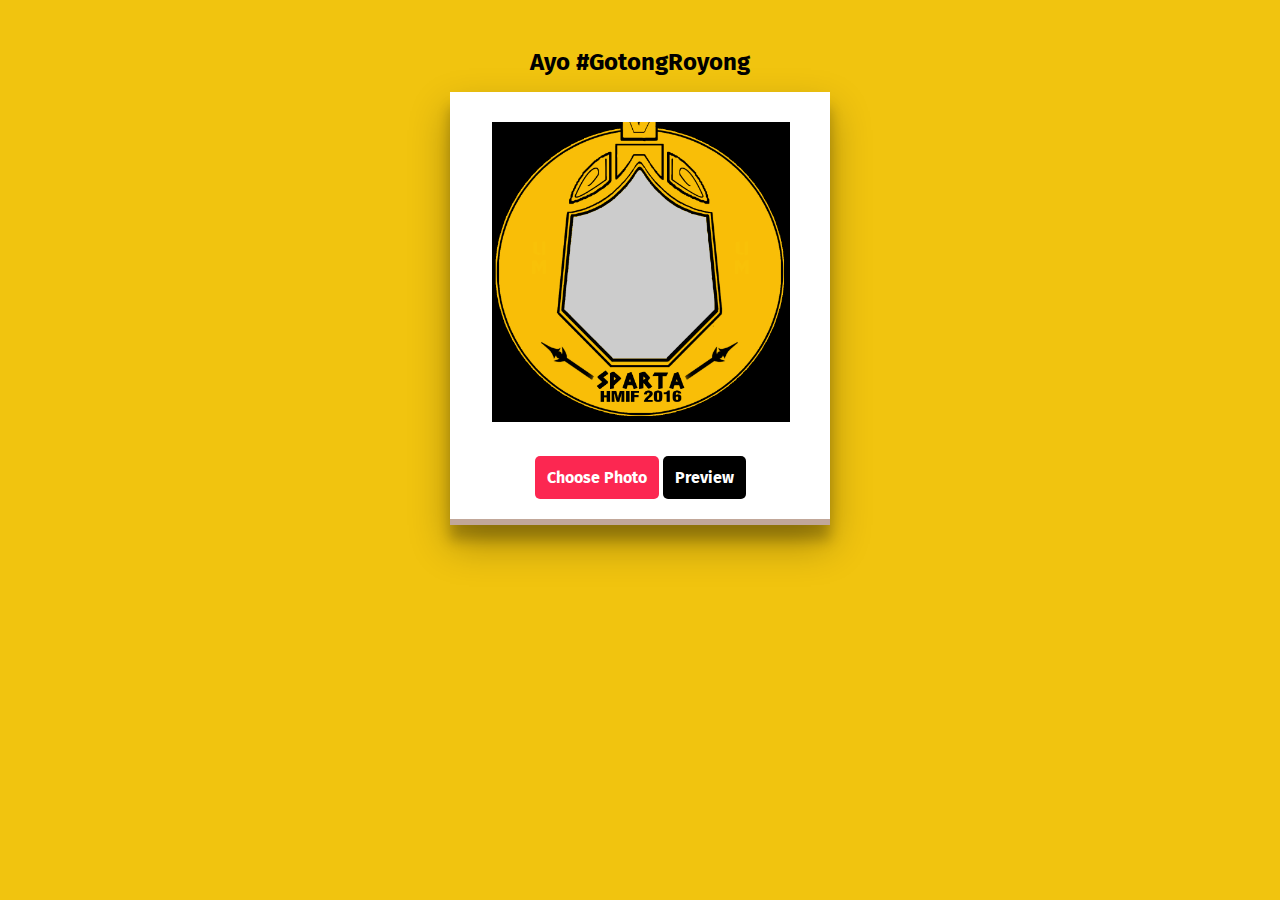
==== index.html @ 8eb80c85 "inital commit" ====
<!DOCTYPE html>
<html lang="en">
<head>
  <meta charset="UTF-8">
  <meta name="viewport" content="width=device-width, initial-scale=1.0">
  <meta http-equiv="X-UA-Compatible" content="ie=edge">
  <link href='https://fonts.googleapis.com/css?family=Fira+Sans:400,700' rel='stylesheet' type='text/css'>
  <link rel="icon" type="image/png" sizes="32x32" href="images/favicon-32x32.png">
  <link rel="icon" type="image/png" sizes="16x16" href="images/favicon-16x16.png">
  <link rel="stylesheet" href="css/croppie.css">
  <link rel="stylesheet" href="css/sweetalert.css">
  <link rel="stylesheet" href="css/app.css">
  <title>Frame SPARTA 2016</title>
</head>
<body>
  <h1 class="title">Ayo #GotongRoyong</h1>

  <div class="uploader">
    <canvas id="imageCanvas" class="image-canvas"></canvas>
    <div class="profile-pic-wrap">
        <div id="demo-basic"></div>
    </div>
    <div class="download-button">
      <input type="file" name="file" id="imageLoader" class="inputfile" />
      <label for="imageLoader">Choose Photo</label>
      <a class="basic-result button">Preview</a>
    </div>
  </div>

  <script src="js/jquery.js"></script>
  <script src="js/croppie.js"></script>
  <script src="js/sweetalert.min.js"></script>
  <script src="js/app.js"></script>
</body>
</html>
---- css/croppie.css ----
.croppie-container {
	padding: 30px;
}
.croppie-container .cr-image {
	z-index: -1;
	position: absolute;
	top: 0;
	left: 0;
	transform-origin: 0 0;
    max-width: none;
}

.croppie-container .cr-boundary {
	position: relative;
	overflow: hidden;
	margin: 0 auto;
	z-index: 1;
}

.croppie-container .cr-viewport {
	position: absolute;
	border: 2px solid #fff;
	margin: auto;
	top: 0;
	bottom: 0;
	right: 0;
	left: 0;
    box-shadow: 0 0 2000px 2000px rgba(0, 0, 0, 0.5);
	z-index: 0;
}
.croppie-container .cr-vp-circle {
	border-radius: 50%;
}
.croppie-container .cr-overlay {
	z-index: 1;
	position: absolute;
	cursor: move;
}
.croppie-container .cr-slider-wrap {
	width: 75%;
	margin: 0 auto;
	margin-top: 25px;
	text-align: center;
}
.croppie-result {
	position: relative; 
	overflow: hidden;
}
.croppie-result img {
	position: absolute;
}
.croppie-container .cr-image,
.croppie-container .cr-overlay, 
.croppie-container .cr-viewport {
  -webkit-transform: translateZ(0);
  -moz-transform: translateZ(0);
  -ms-transform: translateZ(0);
  transform: translateZ(0);
}

/*************************************/
/***** STYLING RANGE INPUT ***********/
/*************************************/
/*http://brennaobrien.com/blog/2014/05/style-input-type-range-in-every-browser.html */
/*************************************/

.cr-slider {
    -webkit-appearance: none;/*removes default webkit styles*/
    /*border: 1px solid white; *//*fix for FF unable to apply focus style bug */
    width: 300px;/*required for proper track sizing in FF*/
    max-width: 100%;
}
.cr-slider::-webkit-slider-runnable-track {
    width: 100%;
    height: 3px;
    background: rgba(0, 0, 0, 0.5);
    border: 0;
    border-radius: 3px;
}
.cr-slider::-webkit-slider-thumb {
    -webkit-appearance: none;
    border: none;
    height: 16px;
    width: 16px;
    border-radius: 50%;
    background: #ddd;
    margin-top: -6px;
}
.cr-slider:focus {
    outline: none;
}
/*
.cr-slider:focus::-webkit-slider-runnable-track {
    background: #ccc;
}
*/

.cr-slider::-moz-range-track {
    width: 100%;
    height: 3px;
    background: rgba(0, 0, 0, 0.5);
    border: 0;
    border-radius: 3px;
}
.cr-slider::-moz-range-thumb {
    border: none;
    height: 16px;
    width: 16px;
    border-radius: 50%;
    background: #ddd;
    margin-top: -6px;
}

/*hide the outline behind the border*/
.cr-slider:-moz-focusring{
    outline: 1px solid white;
    outline-offset: -1px;
}

.cr-slider::-ms-track {
    width: 300px;
    height: 5px;
    background: transparent;/*remove bg colour from the track, we'll use ms-fill-lower and ms-fill-upper instead */
    border-color: transparent;/*leave room for the larger thumb to overflow with a transparent border */
    border-width: 6px 0;
    color: transparent;/*remove default tick marks*/
}
.cr-slider::-ms-fill-lower {
    background: rgba(0, 0, 0, 0.5);
    border-radius: 10px;
}
.cr-slider::-ms-fill-upper {
    background: rgba(0, 0, 0, 0.5);
    border-radius: 10px;
}
.cr-slider::-ms-thumb {
    border: none;
    height: 16px;
    width: 16px;
    border-radius: 50%;
    background: #ddd;
}
.cr-slider:focus::-ms-fill-lower {
    background: rgba(0, 0, 0, 0.5);
}
.cr-slider:focus::-ms-fill-upper {
    background: rgba(0, 0, 0, 0.5);
}
/*******************************************/

/***********************************/
/* Rotation Tools */
/***********************************/
.cr-rotate-controls {
    position: absolute;
    bottom: 5px;
    left: 5px;
    z-index: 1;
}
.cr-rotate-controls button {
    border: 0;
    background: none;
}
.cr-rotate-controls i:before {
    display: inline-block;
    font-style: normal;
    font-weight: 900;
    font-size: 22px;
}
.cr-rotate-l i:before {
    content: '↺';
}
.cr-rotate-r i:before {
    content: '↻';
}
---- css/sweetalert.css ----
body.stop-scrolling {
  height: 100%;
  overflow: hidden; }

.sweet-overlay {
  background-color: black;
  /* IE8 */
  -ms-filter: "progid:DXImageTransform.Microsoft.Alpha(Opacity=40)";
  /* IE8 */
  background-color: rgba(0, 0, 0, 0.4);
  position: fixed;
  left: 0;
  right: 0;
  top: 0;
  bottom: 0;
  display: none;
  z-index: 10000; }

.sweet-alert {
  background-color: white;
  font-family: 'Open Sans', 'Helvetica Neue', Helvetica, Arial, sans-serif;
  width: 478px;
  padding: 17px;
  border-radius: 5px;
  text-align: center;
  position: fixed;
  left: 50%;
  top: 50%;
  margin-left: -256px;
  margin-top: -200px;
  overflow: hidden;
  display: none;
  z-index: 99999; }
  @media all and (max-width: 540px) {
    .sweet-alert {
      width: auto;
      margin-left: 0;
      margin-right: 0;
      left: 15px;
      right: 15px; } }
  .sweet-alert h2 {
    color: #575757;
    font-size: 30px;
    text-align: center;
    font-weight: 600;
    text-transform: none;
    position: relative;
    margin: 25px 0;
    padding: 0;
    line-height: 40px;
    display: block; }
  .sweet-alert p {
    color: #797979;
    font-size: 16px;
    text-align: center;
    font-weight: 300;
    position: relative;
    text-align: inherit;
    float: none;
    margin: 0;
    padding: 0;
    line-height: normal; }
  .sweet-alert fieldset {
    border: none;
    position: relative; }
  .sweet-alert .sa-error-container {
    background-color: #f1f1f1;
    margin-left: -17px;
    margin-right: -17px;
    overflow: hidden;
    padding: 0 10px;
    max-height: 0;
    webkit-transition: padding 0.15s, max-height 0.15s;
    transition: padding 0.15s, max-height 0.15s; }
    .sweet-alert .sa-error-container.show {
      padding: 10px 0;
      max-height: 100px;
      webkit-transition: padding 0.2s, max-height 0.2s;
      transition: padding 0.25s, max-height 0.25s; }
    .sweet-alert .sa-error-container .icon {
      display: inline-block;
      width: 24px;
      height: 24px;
      border-radius: 50%;
      background-color: #ea7d7d;
      color: white;
      line-height: 24px;
      text-align: center;
      margin-right: 3px; }
    .sweet-alert .sa-error-container p {
      display: inline-block; }
  .sweet-alert .sa-input-error {
    position: absolute;
    top: 29px;
    right: 26px;
    width: 20px;
    height: 20px;
    opacity: 0;
    -webkit-transform: scale(0.5);
    transform: scale(0.5);
    -webkit-transform-origin: 50% 50%;
    transform-origin: 50% 50%;
    -webkit-transition: all 0.1s;
    transition: all 0.1s; }
    .sweet-alert .sa-input-error::before, .sweet-alert .sa-input-error::after {
      content: "";
      width: 20px;
      height: 6px;
      background-color: #f06e57;
      border-radius: 3px;
      position: absolute;
      top: 50%;
      margin-top: -4px;
      left: 50%;
      margin-left: -9px; }
    .sweet-alert .sa-input-error::before {
      -webkit-transform: rotate(-45deg);
      transform: rotate(-45deg); }
    .sweet-alert .sa-input-error::after {
      -webkit-transform: rotate(45deg);
      transform: rotate(45deg); }
    .sweet-alert .sa-input-error.show {
      opacity: 1;
      -webkit-transform: scale(1);
      transform: scale(1); }
  .sweet-alert input {
    width: 100%;
    box-sizing: border-box;
    border-radius: 3px;
    border: 1px solid #d7d7d7;
    height: 43px;
    margin-top: 10px;
    margin-bottom: 17px;
    font-size: 18px;
    box-shadow: inset 0px 1px 1px rgba(0, 0, 0, 0.06);
    padding: 0 12px;
    display: none;
    -webkit-transition: all 0.3s;
    transition: all 0.3s; }
    .sweet-alert input:focus {
      outline: none;
      box-shadow: 0px 0px 3px #c4e6f5;
      border: 1px solid #b4dbed; }
      .sweet-alert input:focus::-moz-placeholder {
        transition: opacity 0.3s 0.03s ease;
        opacity: 0.5; }
      .sweet-alert input:focus:-ms-input-placeholder {
        transition: opacity 0.3s 0.03s ease;
        opacity: 0.5; }
      .sweet-alert input:focus::-webkit-input-placeholder {
        transition: opacity 0.3s 0.03s ease;
        opacity: 0.5; }
    .sweet-alert input::-moz-placeholder {
      color: #bdbdbd; }
    .sweet-alert input:-ms-input-placeholder {
      color: #bdbdbd; }
    .sweet-alert input::-webkit-input-placeholder {
      color: #bdbdbd; }
  .sweet-alert.show-input input {
    display: block; }
  .sweet-alert .sa-confirm-button-container {
    display: inline-block;
    position: relative; }
  .sweet-alert .la-ball-fall {
    position: absolute;
    left: 50%;
    top: 50%;
    margin-left: -27px;
    margin-top: 4px;
    opacity: 0;
    visibility: hidden; }
  .sweet-alert button {
    background-color: #FC2751;
    color: white;
    border: none;
    box-shadow: none;
    font-size: 17px;
    font-weight: 500;
    -webkit-border-radius: 4px;
    border-radius: 5px;
    padding: 10px 32px;
    margin: 26px 5px 0 5px;
    cursor: pointer; }
    .sweet-alert button:focus {
      outline: none;
      box-shadow: 0 0 2px rgba(128, 179, 235, 0.5), inset 0 0 0 1px rgba(0, 0, 0, 0.05); }
    .sweet-alert button:hover {
      background-color: #7ecff4; }
    .sweet-alert button:active {
      background-color: #5dc2f1; }
    .sweet-alert button.cancel {
      background-color: #C1C1C1; }
      .sweet-alert button.cancel:hover {
        background-color: #b9b9b9; }
      .sweet-alert button.cancel:active {
        background-color: #a8a8a8; }
      .sweet-alert button.cancel:focus {
        box-shadow: rgba(197, 205, 211, 0.8) 0px 0px 2px, rgba(0, 0, 0, 0.0470588) 0px 0px 0px 1px inset !important; }
    .sweet-alert button[disabled] {
      opacity: .6;
      cursor: default; }
    .sweet-alert button.confirm[disabled] {
      color: transparent; }
      .sweet-alert button.confirm[disabled] ~ .la-ball-fall {
        opacity: 1;
        visibility: visible;
        transition-delay: 0s; }
    .sweet-alert button::-moz-focus-inner {
      border: 0; }
  .sweet-alert[data-has-cancel-button=false] button {
    box-shadow: none !important; }
  .sweet-alert[data-has-confirm-button=false][data-has-cancel-button=false] {
    padding-bottom: 40px; }
  .sweet-alert .sa-icon {
    width: 80px;
    height: 80px;
    border: 4px solid gray;
    -webkit-border-radius: 40px;
    border-radius: 40px;
    border-radius: 50%;
    margin: 20px auto;
    padding: 0;
    position: relative;
    box-sizing: content-box; }
    .sweet-alert .sa-icon.sa-error {
      border-color: #F27474; }
      .sweet-alert .sa-icon.sa-error .sa-x-mark {
        position: relative;
        display: block; }
      .sweet-alert .sa-icon.sa-error .sa-line {
        position: absolute;
        height: 5px;
        width: 47px;
        background-color: #F27474;
        display: block;
        top: 37px;
        border-radius: 2px; }
        .sweet-alert .sa-icon.sa-error .sa-line.sa-left {
          -webkit-transform: rotate(45deg);
          transform: rotate(45deg);
          left: 17px; }
        .sweet-alert .sa-icon.sa-error .sa-line.sa-right {
          -webkit-transform: rotate(-45deg);
          transform: rotate(-45deg);
          right: 16px; }
    .sweet-alert .sa-icon.sa-warning {
      border-color: #F8BB86; }
      .sweet-alert .sa-icon.sa-warning .sa-body {
        position: absolute;
        width: 5px;
        height: 47px;
        left: 50%;
        top: 10px;
        -webkit-border-radius: 2px;
        border-radius: 2px;
        margin-left: -2px;
        background-color: #F8BB86; }
      .sweet-alert .sa-icon.sa-warning .sa-dot {
        position: absolute;
        width: 7px;
        height: 7px;
        -webkit-border-radius: 50%;
        border-radius: 50%;
        margin-left: -3px;
        left: 50%;
        bottom: 10px;
        background-color: #F8BB86; }
    .sweet-alert .sa-icon.sa-info {
      border-color: #C9DAE1; }
      .sweet-alert .sa-icon.sa-info::before {
        content: "";
        position: absolute;
        width: 5px;
        height: 29px;
        left: 50%;
        bottom: 17px;
        border-radius: 2px;
        margin-left: -2px;
        background-color: #C9DAE1; }
      .sweet-alert .sa-icon.sa-info::after {
        content: "";
        position: absolute;
        width: 7px;
        height: 7px;
        border-radius: 50%;
        margin-left: -3px;
        top: 19px;
        background-color: #C9DAE1; }
    .sweet-alert .sa-icon.sa-success {
      border-color: #A5DC86; }
      .sweet-alert .sa-icon.sa-success::before, .sweet-alert .sa-icon.sa-success::after {
        content: '';
        -webkit-border-radius: 40px;
        border-radius: 40px;
        border-radius: 50%;
        position: absolute;
        width: 60px;
        height: 120px;
        background: white;
        -webkit-transform: rotate(45deg);
        transform: rotate(45deg); }
      .sweet-alert .sa-icon.sa-success::before {
        -webkit-border-radius: 120px 0 0 120px;
        border-radius: 120px 0 0 120px;
        top: -7px;
        left: -33px;
        -webkit-transform: rotate(-45deg);
        transform: rotate(-45deg);
        -webkit-transform-origin: 60px 60px;
        transform-origin: 60px 60px; }
      .sweet-alert .sa-icon.sa-success::after {
        -webkit-border-radius: 0 120px 120px 0;
        border-radius: 0 120px 120px 0;
        top: -11px;
        left: 30px;
        -webkit-transform: rotate(-45deg);
        transform: rotate(-45deg);
        -webkit-transform-origin: 0px 60px;
        transform-origin: 0px 60px; }
      .sweet-alert .sa-icon.sa-success .sa-placeholder {
        width: 80px;
        height: 80px;
        border: 4px solid rgba(165, 220, 134, 0.2);
        -webkit-border-radius: 40px;
        border-radius: 40px;
        border-radius: 50%;
        box-sizing: content-box;
        position: absolute;
        left: -4px;
        top: -4px;
        z-index: 2; }
      .sweet-alert .sa-icon.sa-success .sa-fix {
        width: 5px;
        height: 90px;
        background-color: white;
        position: absolute;
        left: 28px;
        top: 8px;
        z-index: 1;
        -webkit-transform: rotate(-45deg);
        transform: rotate(-45deg); }
      .sweet-alert .sa-icon.sa-success .sa-line {
        height: 5px;
        background-color: #A5DC86;
        display: block;
        border-radius: 2px;
        position: absolute;
        z-index: 2; }
        .sweet-alert .sa-icon.sa-success .sa-line.sa-tip {
          width: 25px;
          left: 14px;
          top: 46px;
          -webkit-transform: rotate(45deg);
          transform: rotate(45deg); }
        .sweet-alert .sa-icon.sa-success .sa-line.sa-long {
          width: 47px;
          right: 8px;
          top: 38px;
          -webkit-transform: rotate(-45deg);
          transform: rotate(-45deg); }
    .sweet-alert .sa-icon.sa-custom {
      background-size: contain;
      border-radius: 0;
      border: none;
      background-position: center center;
      background-repeat: no-repeat; }

/*
 * Animations
 */
@-webkit-keyframes showSweetAlert {
  0% {
    transform: scale(0.7);
    -webkit-transform: scale(0.7); }
  45% {
    transform: scale(1.05);
    -webkit-transform: scale(1.05); }
  80% {
    transform: scale(0.95);
    -webkit-transform: scale(0.95); }
  100% {
    transform: scale(1);
    -webkit-transform: scale(1); } }

@keyframes showSweetAlert {
  0% {
    transform: scale(0.7);
    -webkit-transform: scale(0.7); }
  45% {
    transform: scale(1.05);
    -webkit-transform: scale(1.05); }
  80% {
    transform: scale(0.95);
    -webkit-transform: scale(0.95); }
  100% {
    transform: scale(1);
    -webkit-transform: scale(1); } }

@-webkit-keyframes hideSweetAlert {
  0% {
    transform: scale(1);
    -webkit-transform: scale(1); }
  100% {
    transform: scale(0.5);
    -webkit-transform: scale(0.5); } }

@keyframes hideSweetAlert {
  0% {
    transform: scale(1);
    -webkit-transform: scale(1); }
  100% {
    transform: scale(0.5);
    -webkit-transform: scale(0.5); } }

@-webkit-keyframes slideFromTop {
  0% {
    top: 0%; }
  100% {
    top: 50%; } }

@keyframes slideFromTop {
  0% {
    top: 0%; }
  100% {
    top: 50%; } }

@-webkit-keyframes slideToTop {
  0% {
    top: 50%; }
  100% {
    top: 0%; } }

@keyframes slideToTop {
  0% {
    top: 50%; }
  100% {
    top: 0%; } }

@-webkit-keyframes slideFromBottom {
  0% {
    top: 70%; }
  100% {
    top: 50%; } }

@keyframes slideFromBottom {
  0% {
    top: 70%; }
  100% {
    top: 50%; } }

@-webkit-keyframes slideToBottom {
  0% {
    top: 50%; }
  100% {
    top: 70%; } }

@keyframes slideToBottom {
  0% {
    top: 50%; }
  100% {
    top: 70%; } }

.showSweetAlert[data-animation=pop] {
  -webkit-animation: showSweetAlert 0.3s;
  animation: showSweetAlert 0.3s; }

.showSweetAlert[data-animation=none] {
  -webkit-animation: none;
  animation: none; }

.showSweetAlert[data-animation=slide-from-top] {
  -webkit-animation: slideFromTop 0.3s;
  animation: slideFromTop 0.3s; }

.showSweetAlert[data-animation=slide-from-bottom] {
  -webkit-animation: slideFromBottom 0.3s;
  animation: slideFromBottom 0.3s; }

.hideSweetAlert[data-animation=pop] {
  -webkit-animation: hideSweetAlert 0.2s;
  animation: hideSweetAlert 0.2s; }

.hideSweetAlert[data-animation=none] {
  -webkit-animation: none;
  animation: none; }

.hideSweetAlert[data-animation=slide-from-top] {
  -webkit-animation: slideToTop 0.4s;
  animation: slideToTop 0.4s; }

.hideSweetAlert[data-animation=slide-from-bottom] {
  -webkit-animation: slideToBottom 0.3s;
  animation: slideToBottom 0.3s; }

@-webkit-keyframes animateSuccessTip {
  0% {
    width: 0;
    left: 1px;
    top: 19px; }
  54% {
    width: 0;
    left: 1px;
    top: 19px; }
  70% {
    width: 50px;
    left: -8px;
    top: 37px; }
  84% {
    width: 17px;
    left: 21px;
    top: 48px; }
  100% {
    width: 25px;
    left: 14px;
    top: 45px; } }

@keyframes animateSuccessTip {
  0% {
    width: 0;
    left: 1px;
    top: 19px; }
  54% {
    width: 0;
    left: 1px;
    top: 19px; }
  70% {
    width: 50px;
    left: -8px;
    top: 37px; }
  84% {
    width: 17px;
    left: 21px;
    top: 48px; }
  100% {
    width: 25px;
    left: 14px;
    top: 45px; } }

@-webkit-keyframes animateSuccessLong {
  0% {
    width: 0;
    right: 46px;
    top: 54px; }
  65% {
    width: 0;
    right: 46px;
    top: 54px; }
  84% {
    width: 55px;
    right: 0px;
    top: 35px; }
  100% {
    width: 47px;
    right: 8px;
    top: 38px; } }

@keyframes animateSuccessLong {
  0% {
    width: 0;
    right: 46px;
    top: 54px; }
  65% {
    width: 0;
    right: 46px;
    top: 54px; }
  84% {
    width: 55px;
    right: 0px;
    top: 35px; }
  100% {
    width: 47px;
    right: 8px;
    top: 38px; } }

@-webkit-keyframes rotatePlaceholder {
  0% {
    transform: rotate(-45deg);
    -webkit-transform: rotate(-45deg); }
  5% {
    transform: rotate(-45deg);
    -webkit-transform: rotate(-45deg); }
  12% {
    transform: rotate(-405deg);
    -webkit-transform: rotate(-405deg); }
  100% {
    transform: rotate(-405deg);
    -webkit-transform: rotate(-405deg); } }

@keyframes rotatePlaceholder {
  0% {
    transform: rotate(-45deg);
    -webkit-transform: rotate(-45deg); }
  5% {
    transform: rotate(-45deg);
    -webkit-transform: rotate(-45deg); }
  12% {
    transform: rotate(-405deg);
    -webkit-transform: rotate(-405deg); }
  100% {
    transform: rotate(-405deg);
    -webkit-transform: rotate(-405deg); } }

.animateSuccessTip {
  -webkit-animation: animateSuccessTip 0.75s;
  animation: animateSuccessTip 0.75s; }

.animateSuccessLong {
  -webkit-animation: animateSuccessLong 0.75s;
  animation: animateSuccessLong 0.75s; }

.sa-icon.sa-success.animate::after {
  -webkit-animation: rotatePlaceholder 4.25s ease-in;
  animation: rotatePlaceholder 4.25s ease-in; }

@-webkit-keyframes animateErrorIcon {
  0% {
    transform: rotateX(100deg);
    -webkit-transform: rotateX(100deg);
    opacity: 0; }
  100% {
    transform: rotateX(0deg);
    -webkit-transform: rotateX(0deg);
    opacity: 1; } }

@keyframes animateErrorIcon {
  0% {
    transform: rotateX(100deg);
    -webkit-transform: rotateX(100deg);
    opacity: 0; }
  100% {
    transform: rotateX(0deg);
    -webkit-transform: rotateX(0deg);
    opacity: 1; } }

.animateErrorIcon {
  -webkit-animation: animateErrorIcon 0.5s;
  animation: animateErrorIcon 0.5s; }

@-webkit-keyframes animateXMark {
  0% {
    transform: scale(0.4);
    -webkit-transform: scale(0.4);
    margin-top: 26px;
    opacity: 0; }
  50% {
    transform: scale(0.4);
    -webkit-transform: scale(0.4);
    margin-top: 26px;
    opacity: 0; }
  80% {
    transform: scale(1.15);
    -webkit-transform: scale(1.15);
    margin-top: -6px; }
  100% {
    transform: scale(1);
    -webkit-transform: scale(1);
    margin-top: 0;
    opacity: 1; } }

@keyframes animateXMark {
  0% {
    transform: scale(0.4);
    -webkit-transform: scale(0.4);
    margin-top: 26px;
    opacity: 0; }
  50% {
    transform: scale(0.4);
    -webkit-transform: scale(0.4);
    margin-top: 26px;
    opacity: 0; }
  80% {
    transform: scale(1.15);
    -webkit-transform: scale(1.15);
    margin-top: -6px; }
  100% {
    transform: scale(1);
    -webkit-transform: scale(1);
    margin-top: 0;
    opacity: 1; } }

.animateXMark {
  -webkit-animation: animateXMark 0.5s;
  animation: animateXMark 0.5s; }

@-webkit-keyframes pulseWarning {
  0% {
    border-color: #F8D486; }
  100% {
    border-color: #F8BB86; } }

@keyframes pulseWarning {
  0% {
    border-color: #F8D486; }
  100% {
    border-color: #F8BB86; } }

.pulseWarning {
  -webkit-animation: pulseWarning 0.75s infinite alternate;
  animation: pulseWarning 0.75s infinite alternate; }

@-webkit-keyframes pulseWarningIns {
  0% {
    background-color: #F8D486; }
  100% {
    background-color: #F8BB86; } }

@keyframes pulseWarningIns {
  0% {
    background-color: #F8D486; }
  100% {
    background-color: #F8BB86; } }

.pulseWarningIns {
  -webkit-animation: pulseWarningIns 0.75s infinite alternate;
  animation: pulseWarningIns 0.75s infinite alternate; }

@-webkit-keyframes rotate-loading {
  0% {
    transform: rotate(0deg); }
  100% {
    transform: rotate(360deg); } }

@keyframes rotate-loading {
  0% {
    transform: rotate(0deg); }
  100% {
    transform: rotate(360deg); } }

/* Internet Explorer 9 has some special quirks that are fixed here */
/* The icons are not animated. */
/* This file is automatically merged into sweet-alert.min.js through Gulp */
/* Error icon */
.sweet-alert .sa-icon.sa-error .sa-line.sa-left {
  -ms-transform: rotate(45deg) \9; }

.sweet-alert .sa-icon.sa-error .sa-line.sa-right {
  -ms-transform: rotate(-45deg) \9; }

/* Success icon */
.sweet-alert .sa-icon.sa-success {
  border-color: transparent\9; }

.sweet-alert .sa-icon.sa-success .sa-line.sa-tip {
  -ms-transform: rotate(45deg) \9; }

.sweet-alert .sa-icon.sa-success .sa-line.sa-long {
  -ms-transform: rotate(-45deg) \9; }

/*!
 * Load Awesome v1.1.0 (http://github.danielcardoso.net/load-awesome/)
 * Copyright 2015 Daniel Cardoso <@DanielCardoso>
 * Licensed under MIT
 */
.la-ball-fall,
.la-ball-fall > div {
  position: relative;
  -webkit-box-sizing: border-box;
  -moz-box-sizing: border-box;
  box-sizing: border-box; }

.la-ball-fall {
  display: block;
  font-size: 0;
  color: #fff; }

.la-ball-fall.la-dark {
  color: #333; }

.la-ball-fall > div {
  display: inline-block;
  float: none;
  background-color: currentColor;
  border: 0 solid currentColor; }

.la-ball-fall {
  width: 54px;
  height: 18px; }

.la-ball-fall > div {
  width: 10px;
  height: 10px;
  margin: 4px;
  border-radius: 100%;
  opacity: 0;
  -webkit-animation: ball-fall 1s ease-in-out infinite;
  -moz-animation: ball-fall 1s ease-in-out infinite;
  -o-animation: ball-fall 1s ease-in-out infinite;
  animation: ball-fall 1s ease-in-out infinite; }

.la-ball-fall > div:nth-child(1) {
  -webkit-animation-delay: -200ms;
  -moz-animation-delay: -200ms;
  -o-animation-delay: -200ms;
  animation-delay: -200ms; }

.la-ball-fall > div:nth-child(2) {
  -webkit-animation-delay: -100ms;
  -moz-animation-delay: -100ms;
  -o-animation-delay: -100ms;
  animation-delay: -100ms; }

.la-ball-fall > div:nth-child(3) {
  -webkit-animation-delay: 0ms;
  -moz-animation-delay: 0ms;
  -o-animation-delay: 0ms;
  animation-delay: 0ms; }

.la-ball-fall.la-sm {
  width: 26px;
  height: 8px; }

.la-ball-fall.la-sm > div {
  width: 4px;
  height: 4px;
  margin: 2px; }

.la-ball-fall.la-2x {
  width: 108px;
  height: 36px; }

.la-ball-fall.la-2x > div {
  width: 20px;
  height: 20px;
  margin: 8px; }

.la-ball-fall.la-3x {
  width: 162px;
  height: 54px; }

.la-ball-fall.la-3x > div {
  width: 30px;
  height: 30px;
  margin: 12px; }

/*
 * Animation
 */
@-webkit-keyframes ball-fall {
  0% {
    opacity: 0;
    -webkit-transform: translateY(-145%);
    transform: translateY(-145%); }
  10% {
    opacity: .5; }
  20% {
    opacity: 1;
    -webkit-transform: translateY(0);
    transform: translateY(0); }
  80% {
    opacity: 1;
    -webkit-transform: translateY(0);
    transform: translateY(0); }
  90% {
    opacity: .5; }
  100% {
    opacity: 0;
    -webkit-transform: translateY(145%);
    transform: translateY(145%); } }

@-moz-keyframes ball-fall {
  0% {
    opacity: 0;
    -moz-transform: translateY(-145%);
    transform: translateY(-145%); }
  10% {
    opacity: .5; }
  20% {
    opacity: 1;
    -moz-transform: translateY(0);
    transform: translateY(0); }
  80% {
    opacity: 1;
    -moz-transform: translateY(0);
    transform: translateY(0); }
  90% {
    opacity: .5; }
  100% {
    opacity: 0;
    -moz-transform: translateY(145%);
    transform: translateY(145%); } }

@-o-keyframes ball-fall {
  0% {
    opacity: 0;
    -o-transform: translateY(-145%);
    transform: translateY(-145%); }
  10% {
    opacity: .5; }
  20% {
    opacity: 1;
    -o-transform: translateY(0);
    transform: translateY(0); }
  80% {
    opacity: 1;
    -o-transform: translateY(0);
    transform: translateY(0); }
  90% {
    opacity: .5; }
  100% {
    opacity: 0;
    -o-transform: translateY(145%);
    transform: translateY(145%); } }

@keyframes ball-fall {
  0% {
    opacity: 0;
    -webkit-transform: translateY(-145%);
    -moz-transform: translateY(-145%);
    -o-transform: translateY(-145%);
    transform: translateY(-145%); }
  10% {
    opacity: .5; }
  20% {
    opacity: 1;
    -webkit-transform: translateY(0);
    -moz-transform: translateY(0);
    -o-transform: translateY(0);
    transform: translateY(0); }
  80% {
    opacity: 1;
    -webkit-transform: translateY(0);
    -moz-transform: translateY(0);
    -o-transform: translateY(0);
    transform: translateY(0); }
  90% {
    opacity: .5; }
  100% {
    opacity: 0;
    -webkit-transform: translateY(145%);
    -moz-transform: translateY(145%);
    -o-transform: translateY(145%);
    transform: translateY(145%); } }
---- css/app.css ----
/* Override Sweet Alert default style */
.sweet-alert {
  margin-top: 0 !important;
  transform: translateY(-50%);
}

.sweet-alert button {
  background-color: #FC2751;
  font-weight: bold;
  padding: 12px;
}
.sweet-alert img {
  display: block;
  margin-bottom: 10px;
}

.sa-button-container {
  display: none;
}

/* Customize default file input button */
.inputfile {
 	width: 0.1px;
 	height: 0.1px;
 	opacity: 0;
 	overflow: hidden;
 	position: absolute;
 	z-index: -1;
 }


.inputfile + label {
  display: inline-block;
  padding: 12px;
  font-weight: bold;
  color: white;
  border-radius: 5px;
  background-color: #FC2751;
  transition: all 400ms ease;
}

.inputfile:focus + label,
.inputfile + label:hover {
   background-color: #EA6680;
}

.inputfile + label {
	cursor: pointer;
}

/* Croppie CSS */
.croppie-container {
  padding: 10px;
}
.croppie-container .cr-slider-wrap {
  margin-top: 5px;
}
.cr-slider {
  visibility: hidden;
}

.cr-boundary {
  position: relative;
  background-color: #CCC;
}

.cr-boundary:before {
  content: '';
  position: absolute;
  top: 0;
  left: 0;
  height: 100%;
  width: 100%;
  background-image: url('../images/frame.png');
  background-size: 100%;
}

/* Main */
body {
  font-family: 'Fira Sans', sans-serif;
  background-color: #f1c40f;
}

.title {
  margin-top: 2em;
  font-size: 24px;
  text-align: center;
  color: #000;
}

.uploader {
  padding-top: 20px;
  padding-bottom: 20px;
  width: 380px;
  max-width: 100%;
  margin: 0 auto;
  text-align: center;
  background: #FFF;
  border-bottom: 6px solid #C1A799;
  box-shadow: 0 19px 38px rgba(0,0,0,0.30), 0 15px 12px rgba(0,0,0,0.22);
}

.image-canvas {
  width: 400px;
  height: 400px;
  display: none;
}

img {
  max-width: 100%;
}


.profile-pic-wrap {
  position: relative;
}

.button {
  display: inline-block;
  font-family: 'Fira Sans', sans-serif;
  padding: 12px;
  font-weight: bold;
  color: white;
  border-radius: 5px;
  background-color: #000;
  text-decoration: none;
  transition: all 400ms ease;
}

.button:hover {
  background-color: #f39c12;
  color: #000;
}

/* Loaders */
.loader {
  margin: 100px auto;
  font-size: 10px;
  position: relative;
  text-indent: -9999em;
  border-top: 1.1em solid rgba(255, 255, 255, 0.3);
  border-right: 1.1em solid rgba(255, 255, 255, 0.3);
  border-bottom: 1.1em solid rgba(255, 255, 255, 0.3);
  border-left: 1.1em solid #FFF;
  -webkit-transform: translateZ(0);
  -ms-transform: translateZ(0);
  transform: translateZ(0);
  -webkit-animation: load8 1.1s infinite linear;
  animation: load8 1.1s infinite linear;
}

.loader.green {
}

.loader,
.loader:after {
  border-radius: 50%;
  width: 5em;
  height: 5em;
}

@-webkit-keyframes load8 {
  0% {
    -webkit-transform: rotate(0deg);
    transform: rotate(0deg);
  }
  100% {
    -webkit-transform: rotate(360deg);
    transform: rotate(360deg);
  }
}

@keyframes load8 {
  0% {
    -webkit-transform: rotate(0deg);
    transform: rotate(0deg);
  }
  100% {
    -webkit-transform: rotate(360deg);
    transform: rotate(360deg);
  }
}
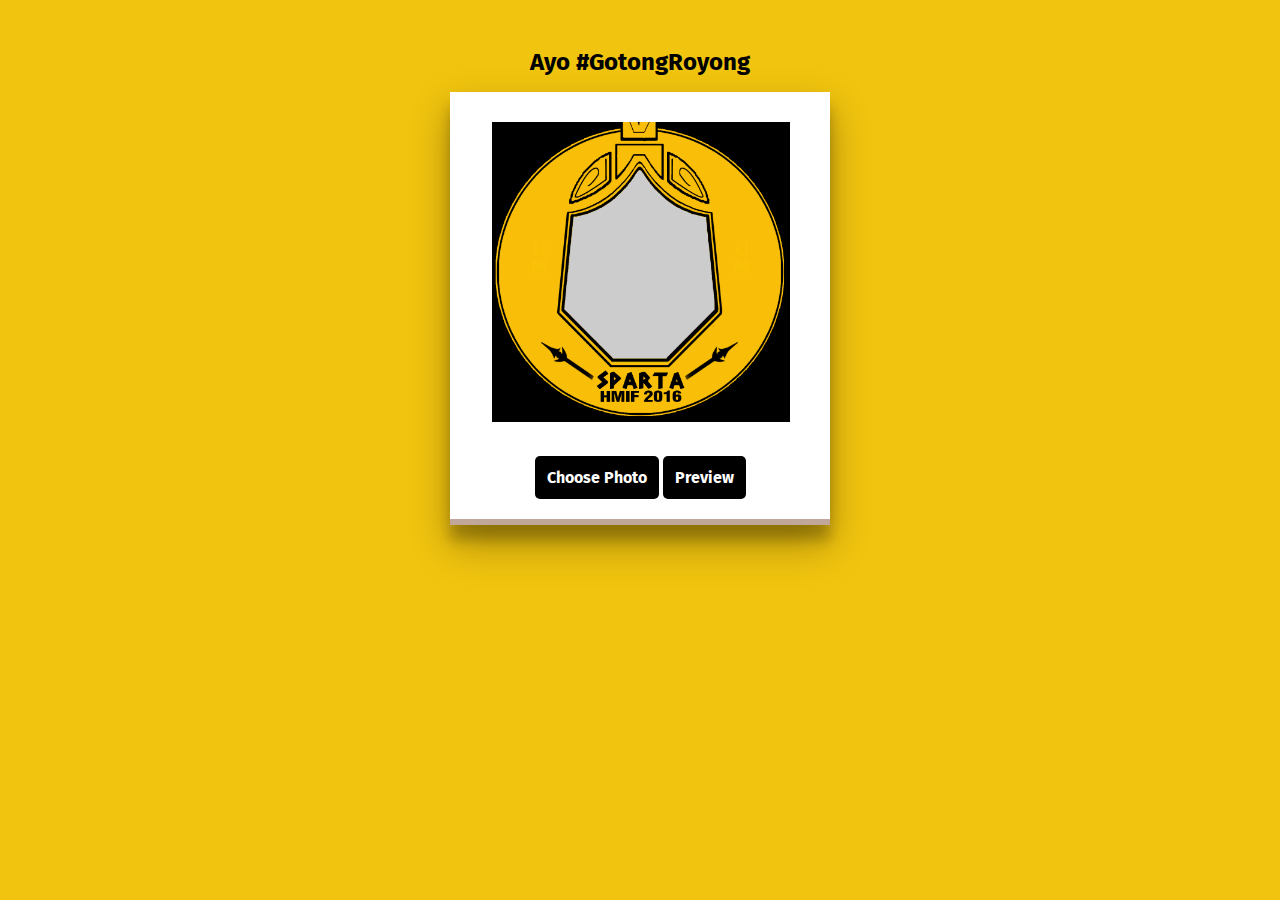
==== commit 65ce2108: "Fix image orientation by looking at EXIF info." ====
--- a/index.html
+++ b/index.html
@@ -30,6 +30,7 @@
   <script src="js/jquery.js"></script>
   <script src="js/croppie.js"></script>
   <script src="js/sweetalert.min.js"></script>
+  <script src="js/load-image.all.min.js"></script>
   <script src="js/app.js"></script>
 </body>
 </html>
--- a/css/app.css
+++ b/css/app.css
@@ -5,7 +5,7 @@
 }
 
 .sweet-alert button {
-  background-color: #FC2751;
+  background-color: #000;
   font-weight: bold;
   padding: 12px;
 }
@@ -35,13 +35,14 @@
   font-weight: bold;
   color: white;
   border-radius: 5px;
-  background-color: #FC2751;
+  background-color: #000;
   transition: all 400ms ease;
 }
 
 .inputfile:focus + label,
 .inputfile + label:hover {
-   background-color: #EA6680;
+   background-color: #f39c12;
+   color: #000;
 }
 
 .inputfile + label {
@@ -51,6 +52,7 @@
 /* Croppie CSS */
 .croppie-container {
   padding: 10px;
+  touch-action: none;
 }
 .croppie-container .cr-slider-wrap {
   margin-top: 5px;
